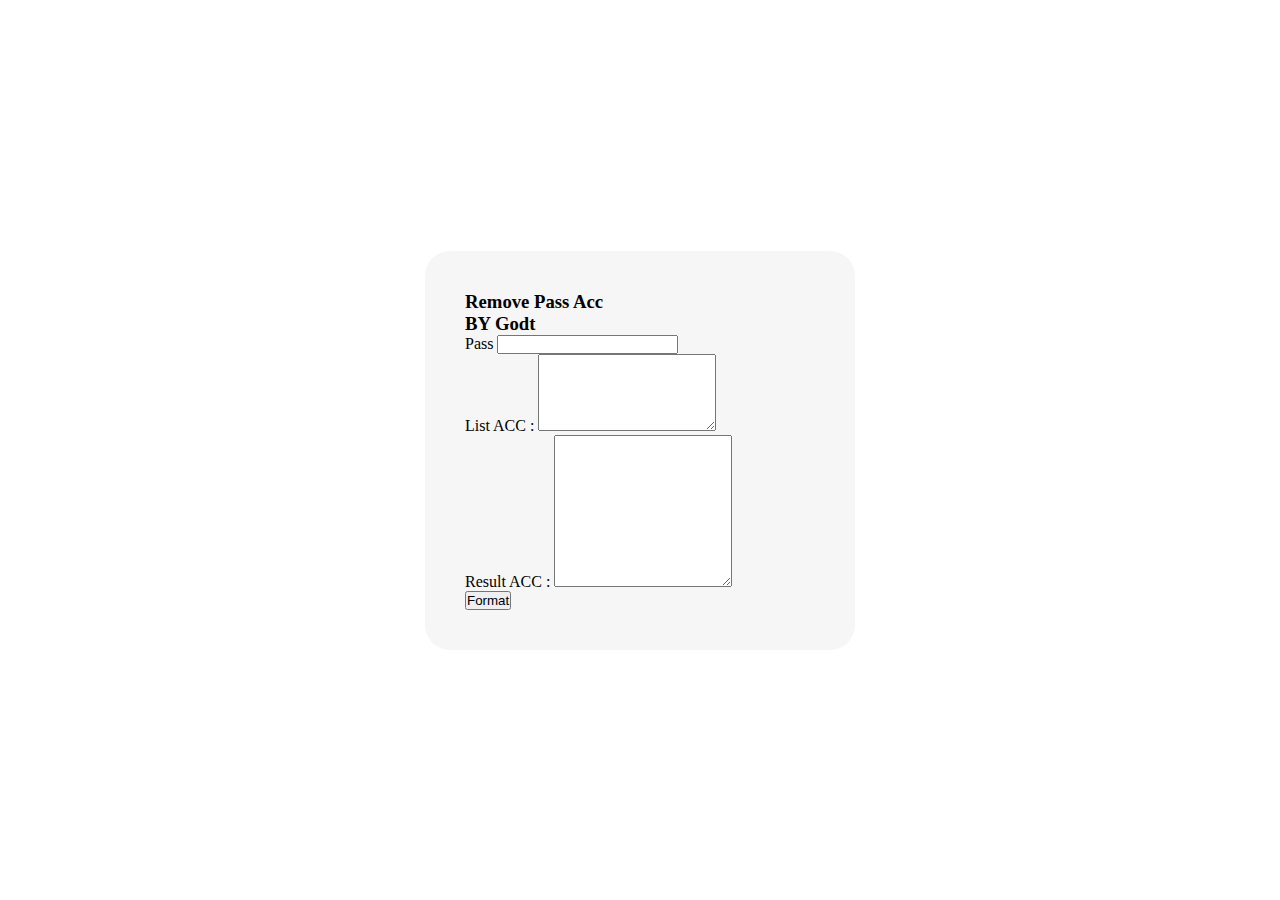
==== index.html @ 3006bece "ganti nama file" ====
<!DOCTYPE html>
<html lang="en">

<head>
    <meta charset="UTF-8">
    <meta http-equiv="X-UA-Compatible" content="IE=edge">
    <meta name="viewport" content="width=device-width, initial-scale=1.0">
    <link href="https://cdn.jsdelivr.net/npm/bootstrap@5.3.0-alpha3/dist/css/bootstrap.min.css" rel="stylesheet"
        integrity="sha384-KK94CHFLLe+nY2dmCWGMq91rCGa5gtU4mk92HdvYe+M/SXH301p5ILy+dN9+nJOZ" crossorigin="anonymous">
    <link rel="stylesheet" href="style.css">
    <title>Remove Pass by Godt</title>
</head>

<body>
    <div class="isi">
        <div class="konten shadow p-3 mb-5 bg-body-tertiary rounded">
            <h3>Remove Pass Acc</h3>
            <h3>BY Godt</h3>
            <div class="mb-3">
                <label for="pass" class="form-label">Pass</label>
                <input type="email" class="form-control" id="pass">
            </div>
            <div class="mb-3">
                <label for="list" class="form-label">List ACC : </label>
                <textarea class="form-control" id="list" rows="5"></textarea>
            </div>
            <div class="mb-3">
                <label for="result" class="form-label">Result ACC : </label>
                <textarea class="form-control" id="result" rows="10"></textarea>
            </div>
            <button type="button" class="btn btn-primary" onclick="removePass()">Format</button>
        </div>
    </div>
    <script>
        function removePass() {
            const pass = document.getElementById("pass");
            const listacc = document.getElementById("list");
            const result = document.getElementById("result");

            result.value = listacc.value.replaceAll(pass.value, "");
        }
    </script>
</body>

</html>
---- style.css ----
* {
    margin: 0;
    padding: 0;
}



.isi {
    height: 100vh;
    display: flex;
    justify-content: center;
    align-items: center;
}

.konten {
    width: 350px;
    border-radius: 25px;

    padding: 40px;

    background-color: rgba(207, 207, 207, 0.196);
}
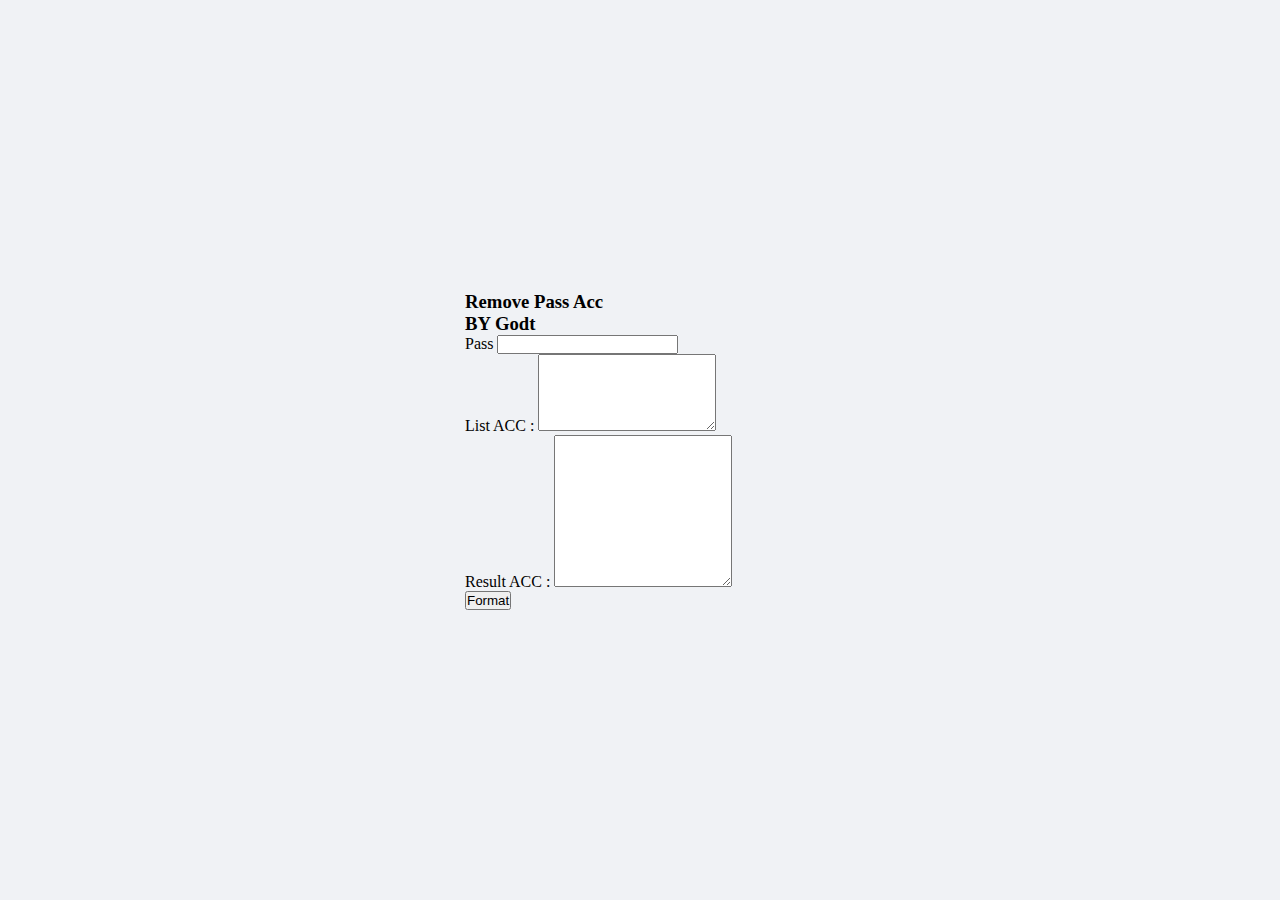
==== commit ca8f93c9: "change konten color" ====
--- a/index.html
+++ b/index.html
@@ -13,20 +13,20 @@
 
 <body>
     <div class="isi">
-        <div class="konten shadow p-3 mb-5 bg-body-tertiary rounded">
+        <div class="konten shadow p-3 mb-5 rounded">
             <h3>Remove Pass Acc</h3>
             <h3>BY Godt</h3>
             <div class="mb-3">
                 <label for="pass" class="form-label">Pass</label>
-                <input type="email" class="form-control" id="pass">
+                <input type="email" class="form-control" id="pass" required>
             </div>
             <div class="mb-3">
                 <label for="list" class="form-label">List ACC : </label>
-                <textarea class="form-control" id="list" rows="5"></textarea>
+                <textarea class="form-control" id="list" rows="5" required></textarea>
             </div>
             <div class="mb-3">
                 <label for="result" class="form-label">Result ACC : </label>
-                <textarea class="form-control" id="result" rows="10"></textarea>
+                <textarea class="form-control" id="result" rows="10" readonly></textarea>
             </div>
             <button type="button" class="btn btn-primary" onclick="removePass()">Format</button>
         </div>
@@ -35,11 +35,20 @@
         function removePass() {
             const pass = document.getElementById("pass");
             const listacc = document.getElementById("list");
-            const result = document.getElementById("result");
+            const listresult = document.getElementById("result");
 
-            result.value = listacc.value.replaceAll(pass.value, "");
+            var result = ""
+            result = listacc.value.replace(/(\r\n|\n|\r)/gm, "");
+            result = result.trimEnd()
+            result = "\"" + result.replaceAll(pass.value, "\", \"");
+            result = result.slice(0, result.length - 3)
+
+
+            listresult.value = result
+            
         }
     </script>
 </body>
 
 </html>
+
--- a/style.css
+++ b/style.css
@@ -3,7 +3,9 @@
     padding: 0;
 }
 
-
+body {
+    background-color: #f0f2f5;
+}
 
 .isi {
     height: 100vh;
@@ -17,6 +19,4 @@
     border-radius: 25px;
 
     padding: 40px;
-
-    background-color: rgba(207, 207, 207, 0.196);
 }